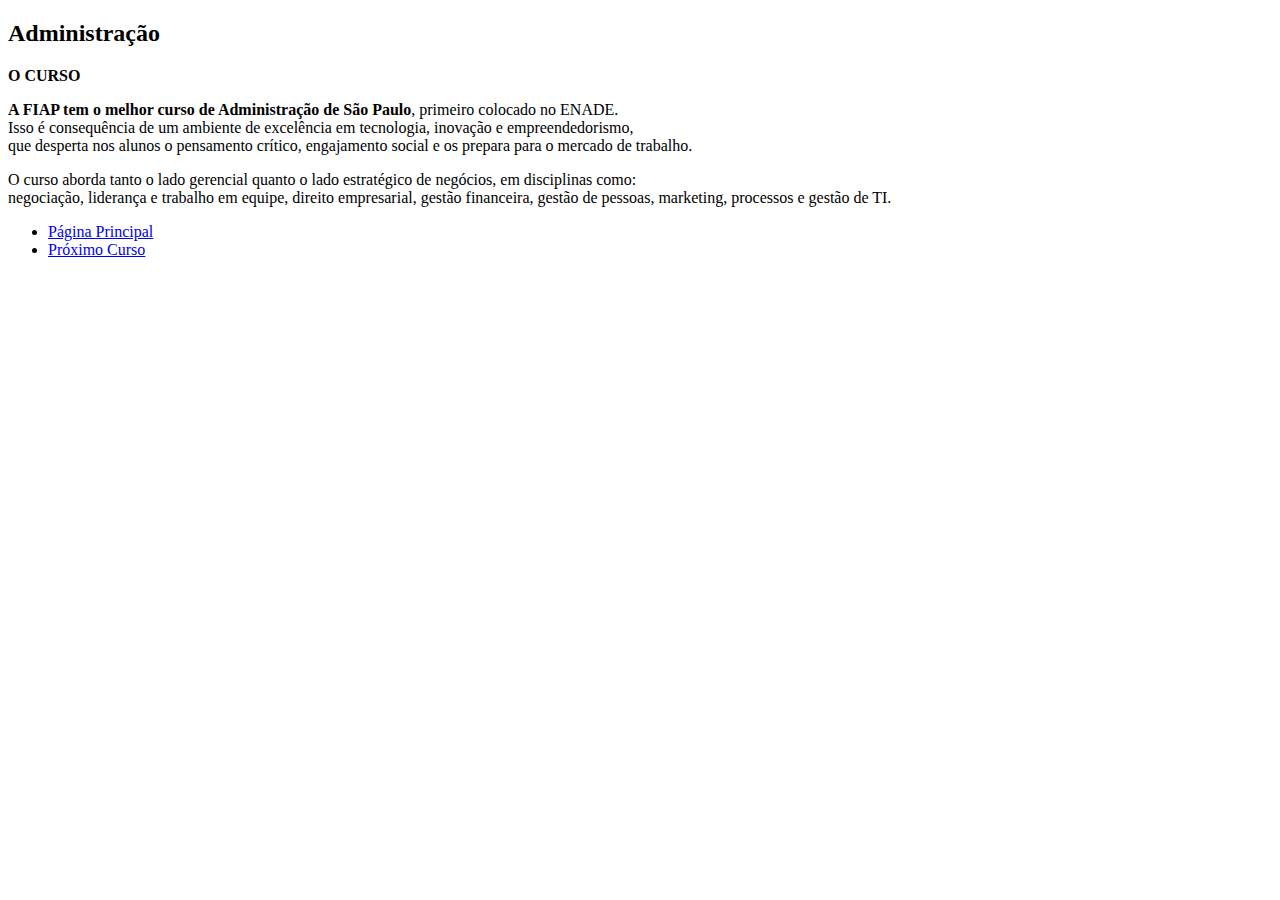
==== cursos/adm.html @ f55ff1da "fazendo pgs prod e mec" ====
<!DOCTYPE html>
<html lang="pt-br">
  <head>
    <meta charset="UTF-8" />
    <meta name="viewport" content="width=device-width, initial-scale=1.0" />
    <title>Página administração</title>
  </head>
  <body>
    <div>
      <header>
        <h2>Administração</h2>
        <p><strong>O CURSO</strong></p>
        <p>
          <strong
            >A FIAP tem o melhor curso de Administração de São Paulo</strong
          >, primeiro colocado no ENADE.<br />
          Isso é consequência de um ambiente de excelência em tecnologia,
          inovação e empreendedorismo,<br />
          que desperta nos alunos o pensamento crítico, engajamento social e os
          prepara para o mercado de trabalho.
        </p>
        <p>
          O curso aborda tanto o lado gerencial quanto o lado estratégico de
          negócios, em disciplinas como:<br />
          negociação, liderança e trabalho em equipe, direito empresarial,
          gestão financeira, gestão de pessoas, marketing, processos e gestão de
          TI.
        </p>
        <nav>
          <ul>
            <li><a href="../index.html">Página Principal</a></li>
            <li><a href="./ads.html">Próximo Curso</a></li>
          </ul>
        </nav>
      </header>
    </div>
  </body>
</html>
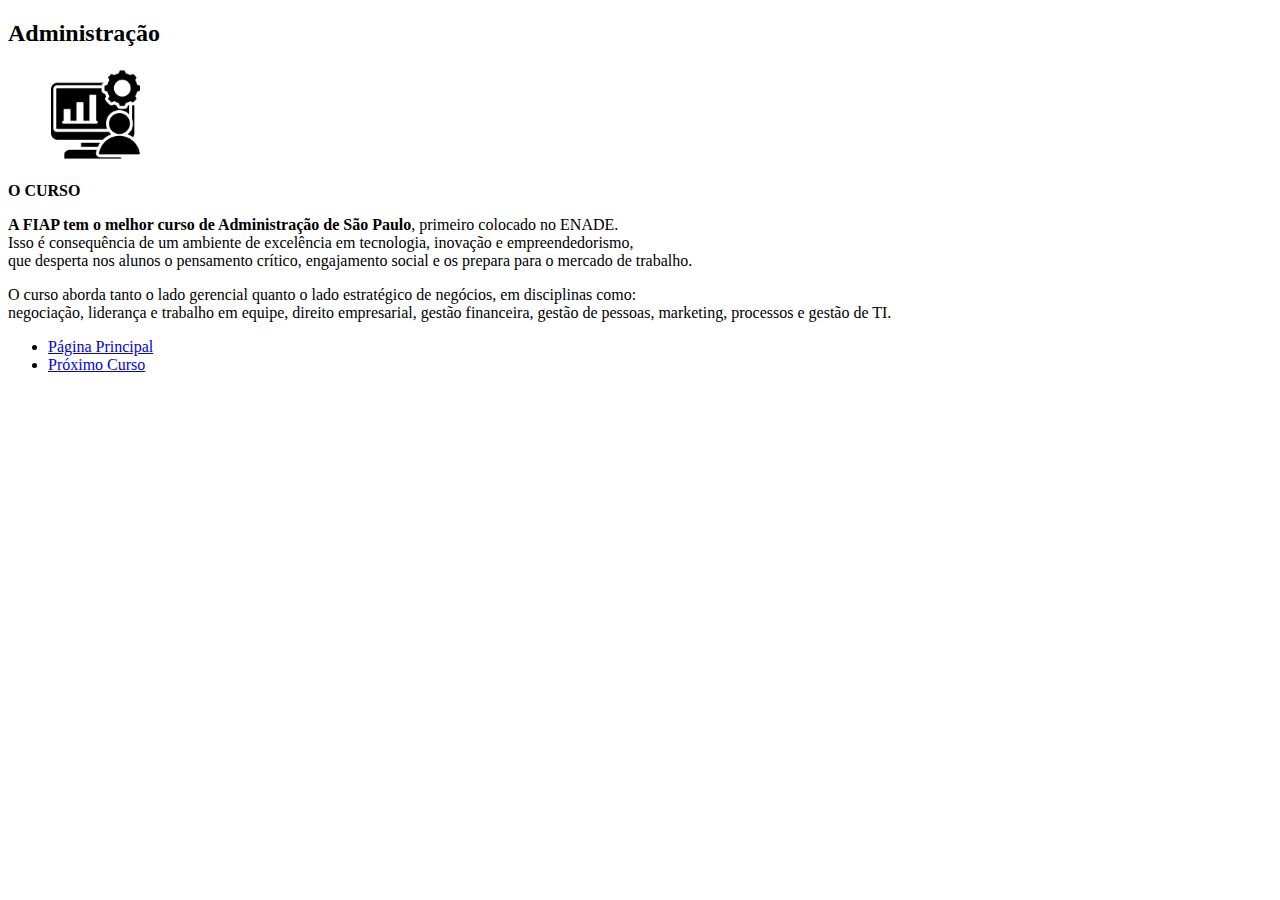
==== commit 107807df: "colocando imgs" ====
--- a/cursos/adm.html
+++ b/cursos/adm.html
@@ -9,6 +9,11 @@
     <div>
       <header>
         <h2>Administração</h2>
+        <div>
+          <figure>
+            <img src="../img/administration.png" alt="logo_adm" width="8%" />
+          </figure>
+        </div>
         <p><strong>O CURSO</strong></p>
         <p>
           <strong
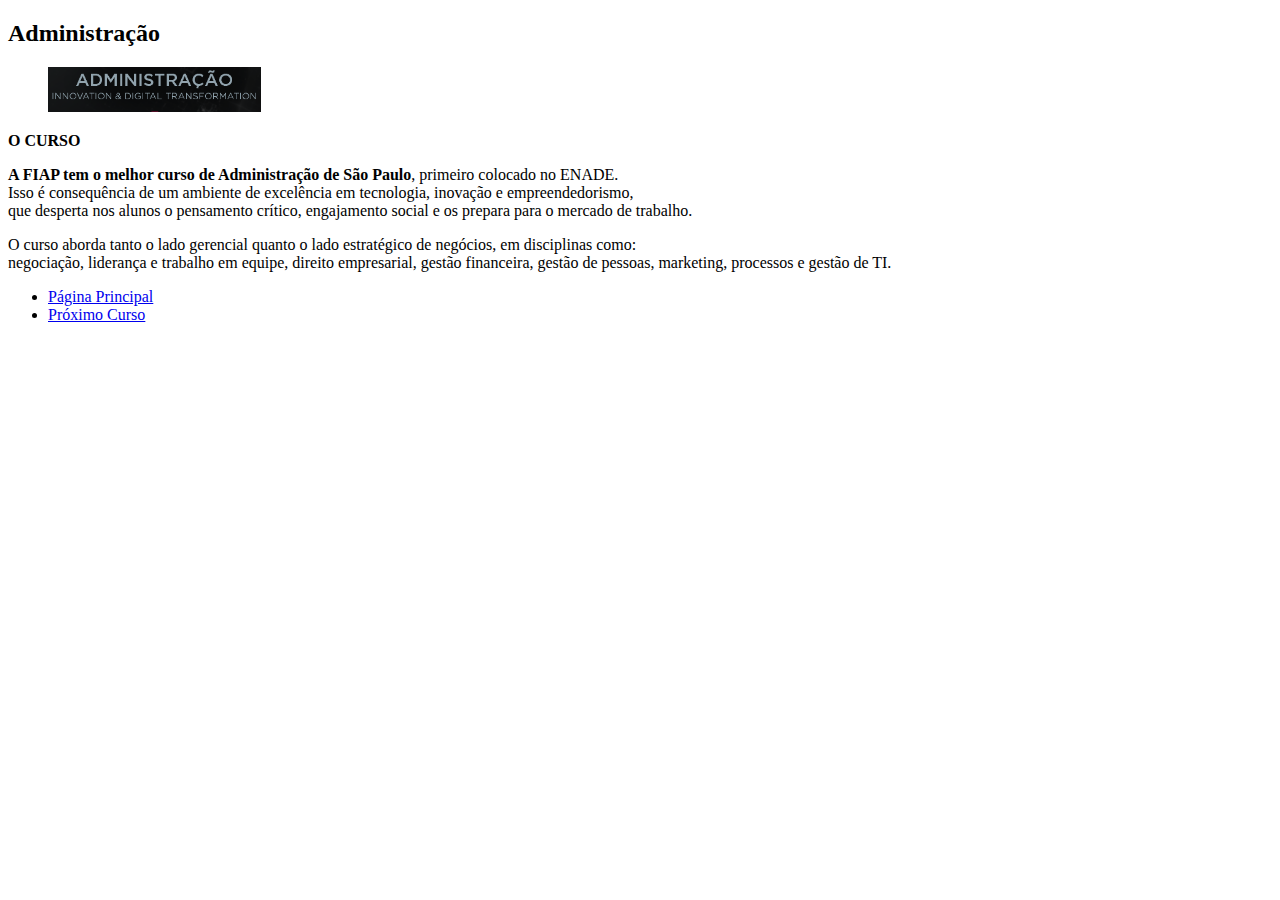
==== commit 74319e36: "trocando as imagens" ====
--- a/cursos/adm.html
+++ b/cursos/adm.html
@@ -11,7 +11,7 @@
         <h2>Administração</h2>
         <div>
           <figure>
-            <img src="../img/administration.png" alt="logo_adm" width="8%" />
+            <img src="../img/adm.png" alt="logo_adm" width="18%" />
           </figure>
         </div>
         <p><strong>O CURSO</strong></p>
@@ -31,13 +31,13 @@
           gestão financeira, gestão de pessoas, marketing, processos e gestão de
           TI.
         </p>
-        <nav>
-          <ul>
-            <li><a href="../index.html">Página Principal</a></li>
-            <li><a href="./ads.html">Próximo Curso</a></li>
-          </ul>
-        </nav>
       </header>
+      <nav>
+        <ul>
+          <li><a href="../index.html">Página Principal</a></li>
+          <li><a href="./ads.html">Próximo Curso</a></li>
+        </ul>
+      </nav>
     </div>
   </body>
 </html>
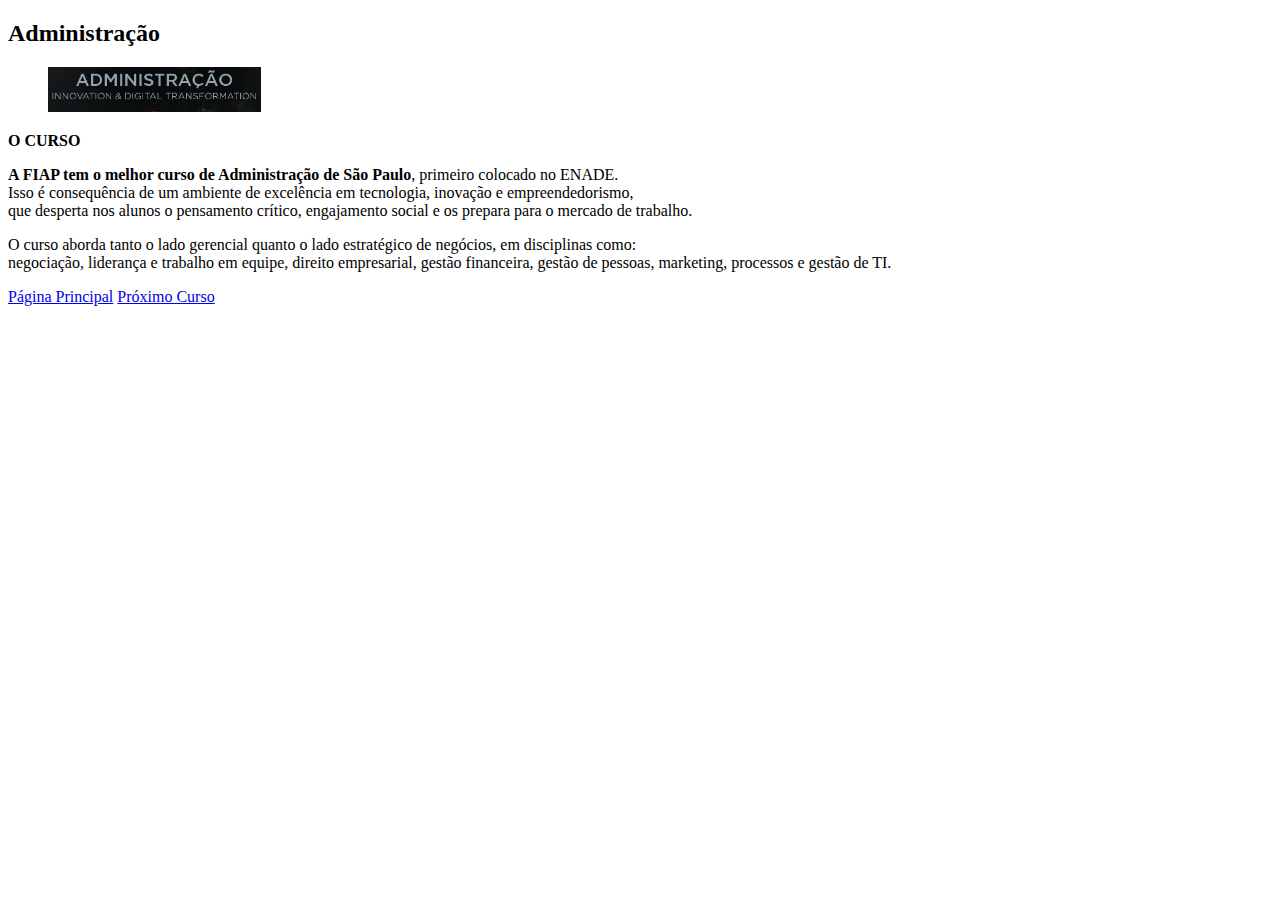
==== commit 15ca0e23: "colocando corretamente" ====
--- a/cursos/adm.html
+++ b/cursos/adm.html
@@ -15,28 +15,28 @@
           </figure>
         </div>
         <p><strong>O CURSO</strong></p>
+      </header>
+      <p>
+        <strong>A FIAP tem o melhor curso de Administração de São Paulo</strong
+        >, primeiro colocado no ENADE.<br />
+        Isso é consequência de um ambiente de excelência em tecnologia, inovação
+        e empreendedorismo,<br />
+        que desperta nos alunos o pensamento crítico, engajamento social e os
+        prepara para o mercado de trabalho.
+      </p>
+      <p>
+        O curso aborda tanto o lado gerencial quanto o lado estratégico de
+        negócios, em disciplinas como:<br />
+        negociação, liderança e trabalho em equipe, direito empresarial, gestão
+        financeira, gestão de pessoas, marketing, processos e gestão de TI.
+      </p>
+    </div>
+    <div>
+      <nav>
         <p>
-          <strong
-            >A FIAP tem o melhor curso de Administração de São Paulo</strong
-          >, primeiro colocado no ENADE.<br />
-          Isso é consequência de um ambiente de excelência em tecnologia,
-          inovação e empreendedorismo,<br />
-          que desperta nos alunos o pensamento crítico, engajamento social e os
-          prepara para o mercado de trabalho.
+          <a href="../index.html">Página Principal</a>
+          <a href="./ads.html">Próximo Curso</a>
         </p>
-        <p>
-          O curso aborda tanto o lado gerencial quanto o lado estratégico de
-          negócios, em disciplinas como:<br />
-          negociação, liderança e trabalho em equipe, direito empresarial,
-          gestão financeira, gestão de pessoas, marketing, processos e gestão de
-          TI.
-        </p>
-      </header>
-      <nav>
-        <ul>
-          <li><a href="../index.html">Página Principal</a></li>
-          <li><a href="./ads.html">Próximo Curso</a></li>
-        </ul>
       </nav>
     </div>
   </body>
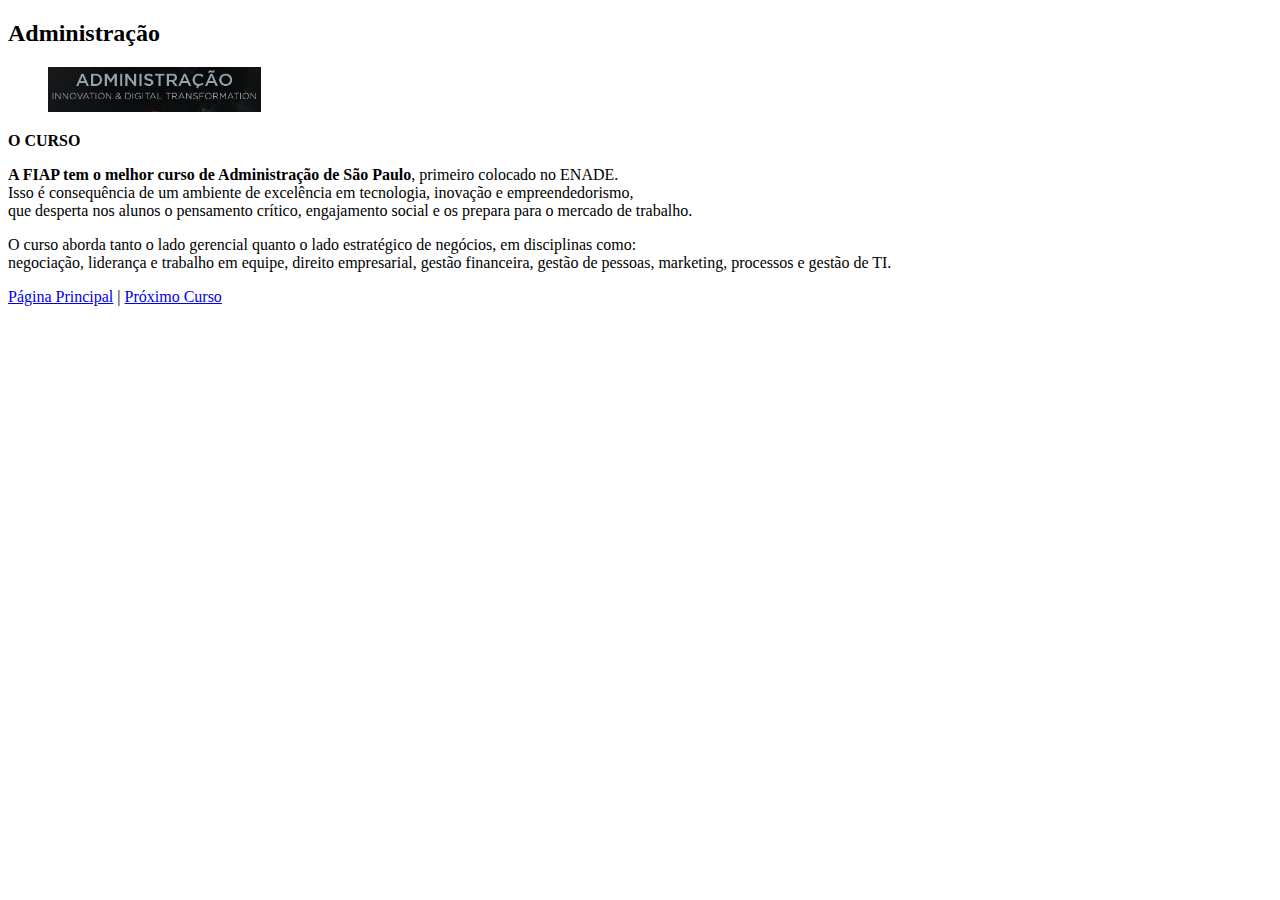
==== commit ed40d870: "mais ajustes deus" ====
--- a/cursos/adm.html
+++ b/cursos/adm.html
@@ -34,7 +34,7 @@
     <div>
       <nav>
         <p>
-          <a href="../index.html">Página Principal</a>
+          <a href="../index.html">Página Principal</a> |
           <a href="./ads.html">Próximo Curso</a>
         </p>
       </nav>
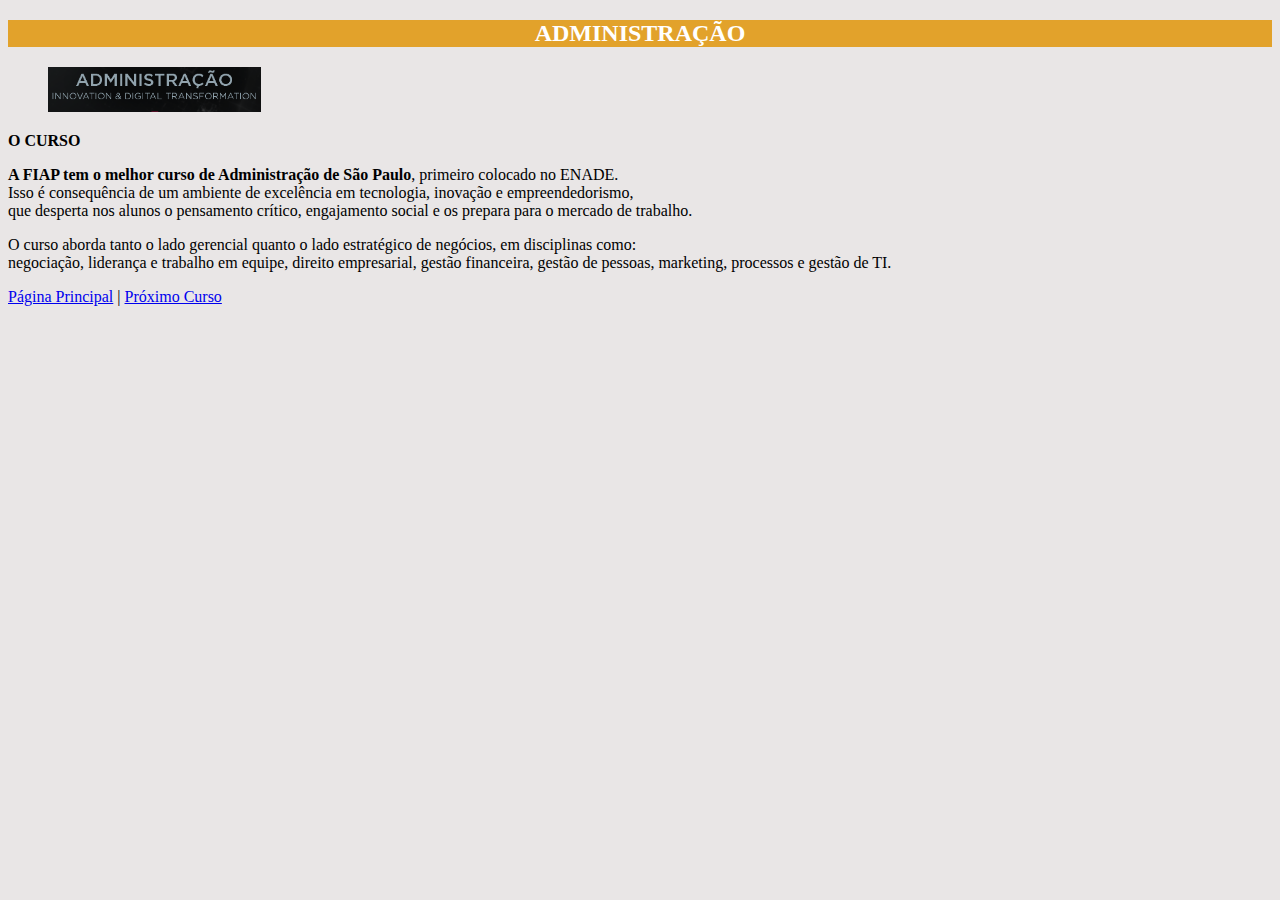
==== commit 3faa5f79: "css pae" ====
--- a/cursos/adm.html
+++ b/cursos/adm.html
@@ -3,6 +3,8 @@
   <head>
     <meta charset="UTF-8" />
     <meta name="viewport" content="width=device-width, initial-scale=1.0" />
+    <!--LINK É IMPORTANTE PARA CONECTAR AO CSS EXTERNO-->
+    <link rel="stylesheet" href="../css/estilo.css">
     <title>Página administração</title>
   </head>
   <body>
--- a/css/estilo.css
+++ b/css/estilo.css
@@ -0,0 +1,21 @@
+h1{
+    color: black;
+    text-align: center;
+}
+h2{
+    color: rgb(255, 255, 255);
+    background-color: rgb(226, 162, 43);
+    text-align: center;
+    text-transform: uppercase;
+}
+
+html{
+    background-color:rgb(233, 230, 230);
+}
+.cursos{
+    color: black;
+}
+.titulo{
+    color: rgb(255, 255, 255);
+    background-color: rgb(226, 162, 43);
+}